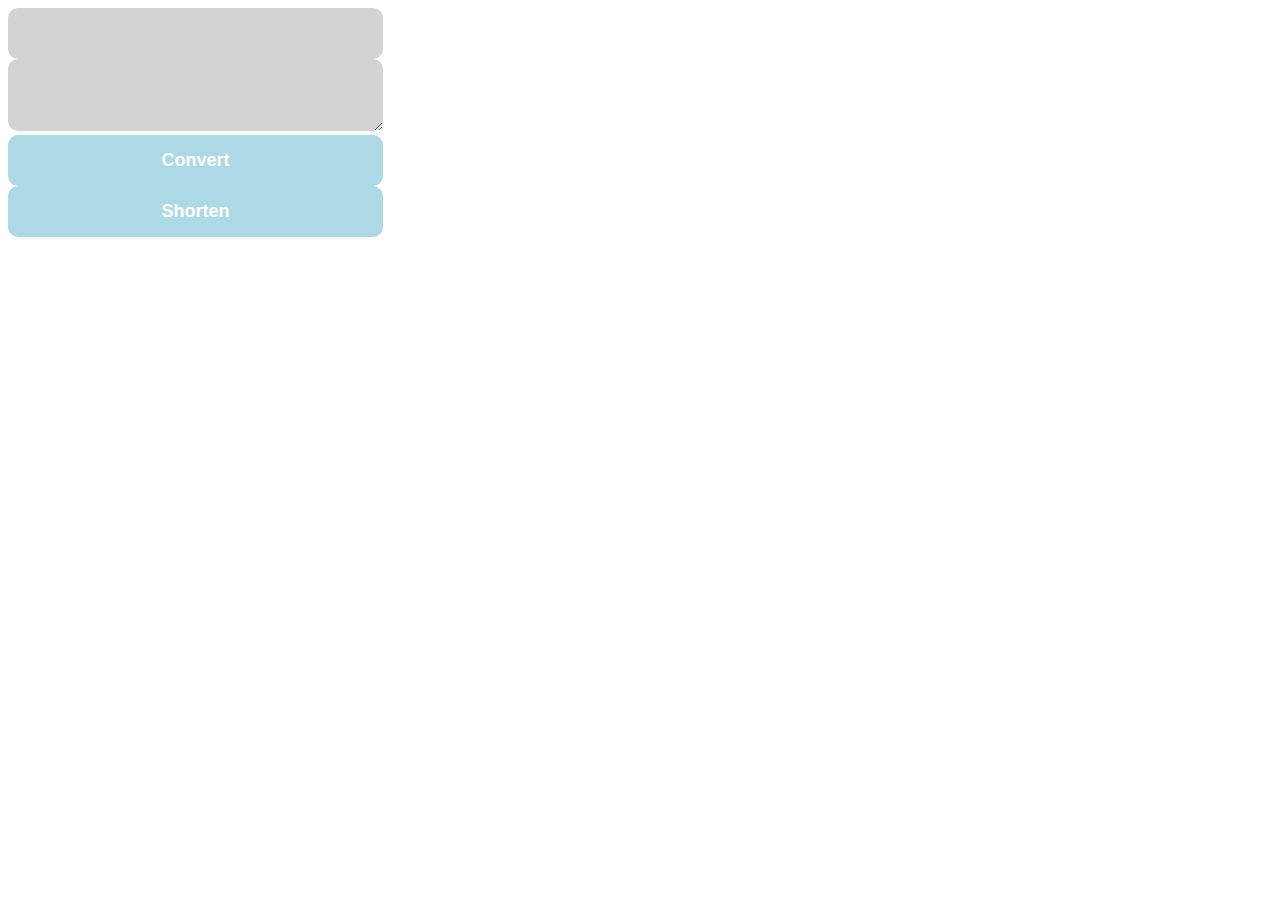
==== index.html @ 166c07dd "Update index.html" ====
<!DOCTYPE html>
<html>

<head>
  <link rel="stylesheet" type="text/css" href="./style.css">
</head>

<body>
  <input type="text" id="input" />
  <br />
  <textarea id="output"></textarea>
  <br />
  <button onclick="splitString()">Convert</button>
  <br />
  <button id="submit">Shorten</button>
  <br />
  <p id="bitlyshort"></p>
  <script src="./clip.js"></script>
  <script src="./bitly.js"></script>
  <script src="./java.js"></script>
</body>

</html>
---- style.css ----
button {
  padding: 15px;
  font-size: 18px;
  font-weight: bold;
  background-color: lightblue;
  border: none;
  border-radius: 10px;
  color: white;
  width: 375px;
}

textarea, input {
  padding: 15px;
  font-size: 18px;
  font-weight: bold;
  border-radius: 10px;
  border: none;
  background-color: lightgrey;
  width: 345px;
}
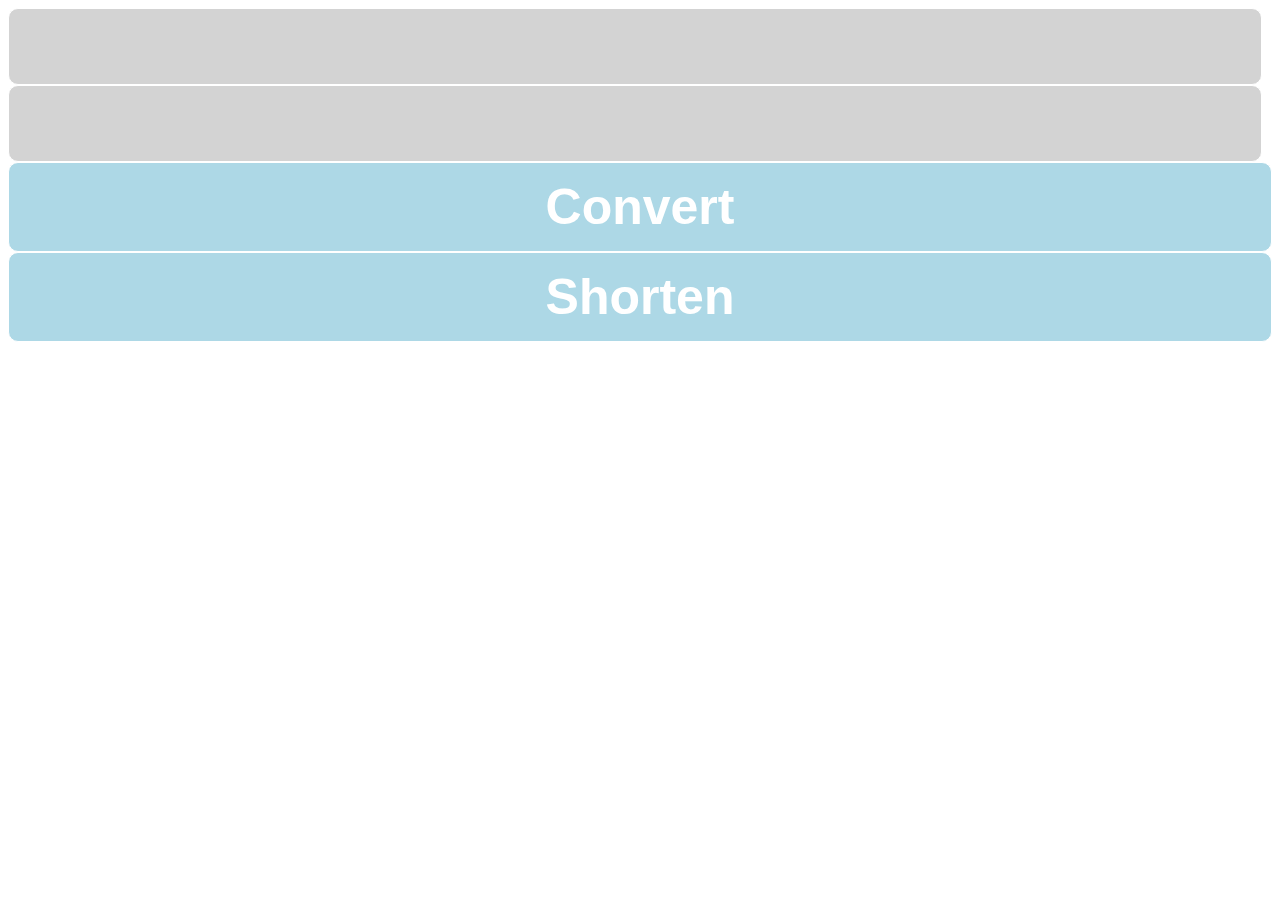
==== commit 682a5dff: "Update index.html" ====
--- a/index.html
+++ b/index.html
@@ -8,7 +8,7 @@
 <body>
   <input type="text" id="input" />
   <br />
-  <textarea id="output"></textarea>
+  <input id="output" />
   <br />
   <button onclick="splitString()">Convert</button>
   <br />
--- a/style.css
+++ b/style.css
@@ -1,20 +1,20 @@
 button {
   padding: 15px;
-  font-size: 18px;
+  font-size: 50px;
   font-weight: bold;
   background-color: lightblue;
-  border: none;
+  border: 1px solid #FFFFFF;
   border-radius: 10px;
   color: white;
-  width: 375px;
+  width: 100%;
 }
 
 textarea, input {
   padding: 15px;
-  font-size: 18px;
+  font-size: 40px;
   font-weight: bold;
   border-radius: 10px;
-  border: none;
+  border: 1px solid #FFFFFF;
   background-color: lightgrey;
-  width: 345px;
+  width: 96.7%;
 }
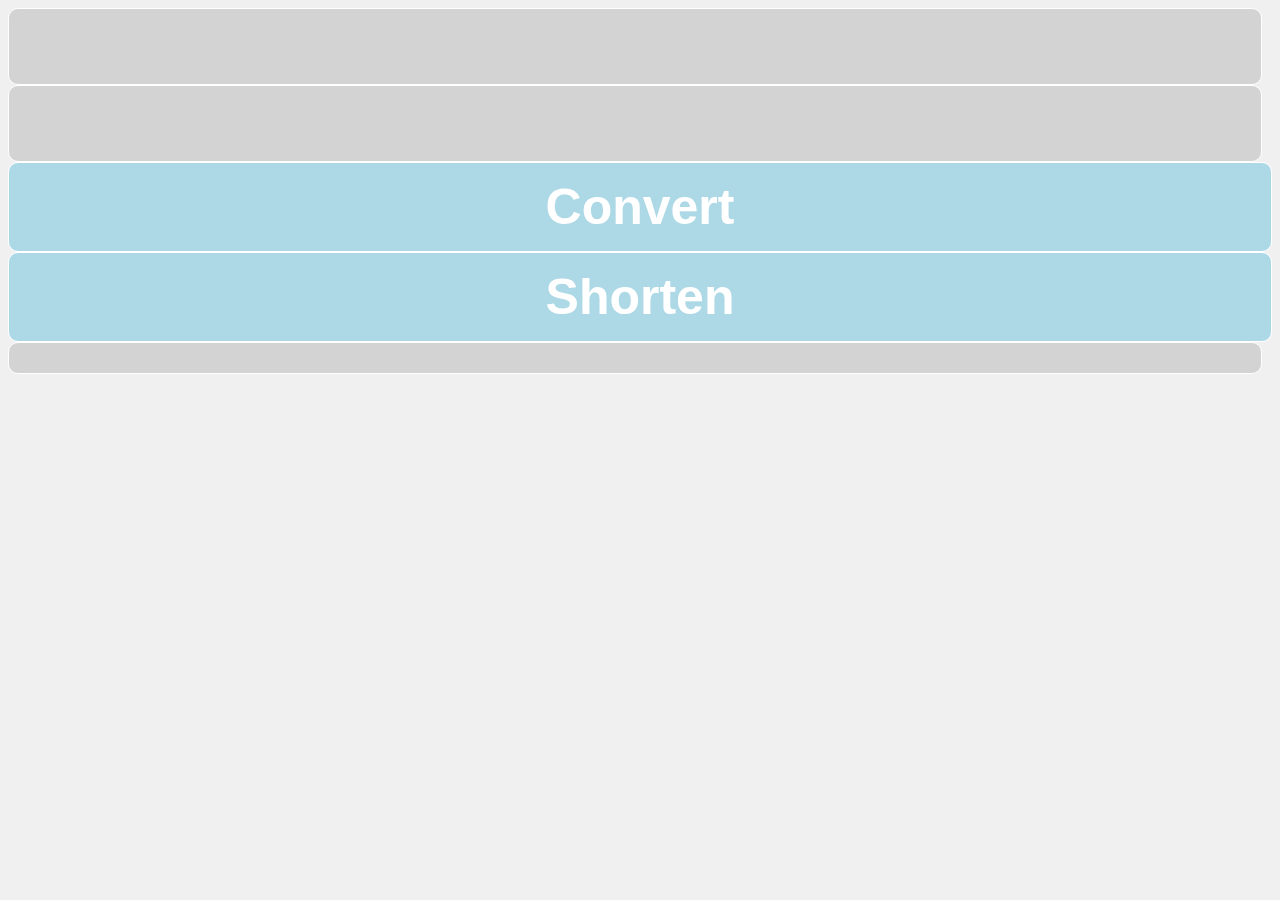
==== commit 19b3b121: "Update index.html" ====
--- a/index.html
+++ b/index.html
@@ -14,7 +14,7 @@
   <br />
   <button id="submit">Shorten</button>
   <br />
-  <p id="bitlyshort"></p>
+  <div align="center" id="bitlyshort"></div>
   <script src="./clip.js"></script>
   <script src="./bitly.js"></script>
   <script src="./java.js"></script>
--- a/style.css
+++ b/style.css
@@ -1,3 +1,7 @@
+body {
+  background: #f0f0f0;
+}
+
 button {
   padding: 15px;
   font-size: 50px;
@@ -7,6 +11,7 @@
   border-radius: 10px;
   color: white;
   width: 100%;
+  font-family: Arial;
 }
 
 textarea, input {
@@ -17,4 +22,18 @@
   border: 1px solid #FFFFFF;
   background-color: lightgrey;
   width: 96.7%;
+  font-family: Arial;
+  color: #333333;
 }
+
+div {
+  padding: 15px;
+  font-size: 40px;
+  font-weight: bold;
+  border-radius: 10px;
+  border: 1px solid #FFFFFF;
+  background-color: lightgrey;
+  width: 96.7%;
+  font-family: Arial;
+  color: #333333;
+}
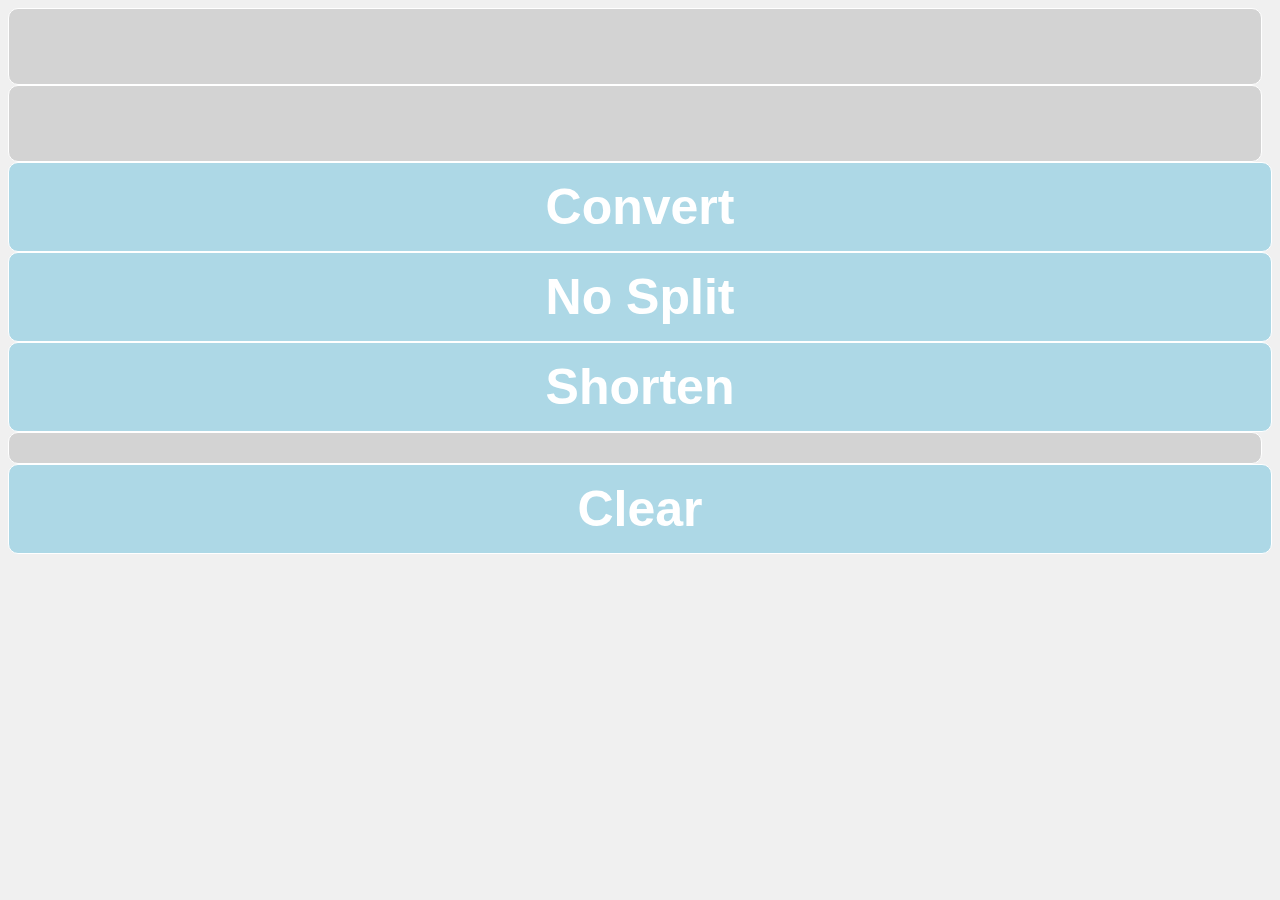
==== commit 54c9cf39: "Update index.html" ====
--- a/index.html
+++ b/index.html
@@ -12,12 +12,17 @@
   <br />
   <button onclick="splitString()">Convert</button>
   <br />
+  <button onclick="noSplit()">No Split</button>
+  <br />
   <button id="submit">Shorten</button>
   <br />
   <div align="center" id="bitlyshort"></div>
+  <button onclick="clearElements()">Clear</button>
+  <br />
   <script src="./clip.js"></script>
   <script src="./bitly.js"></script>
   <script src="./java.js"></script>
+  <script src="./clear.js"></script>
 </body>
 
 </html>
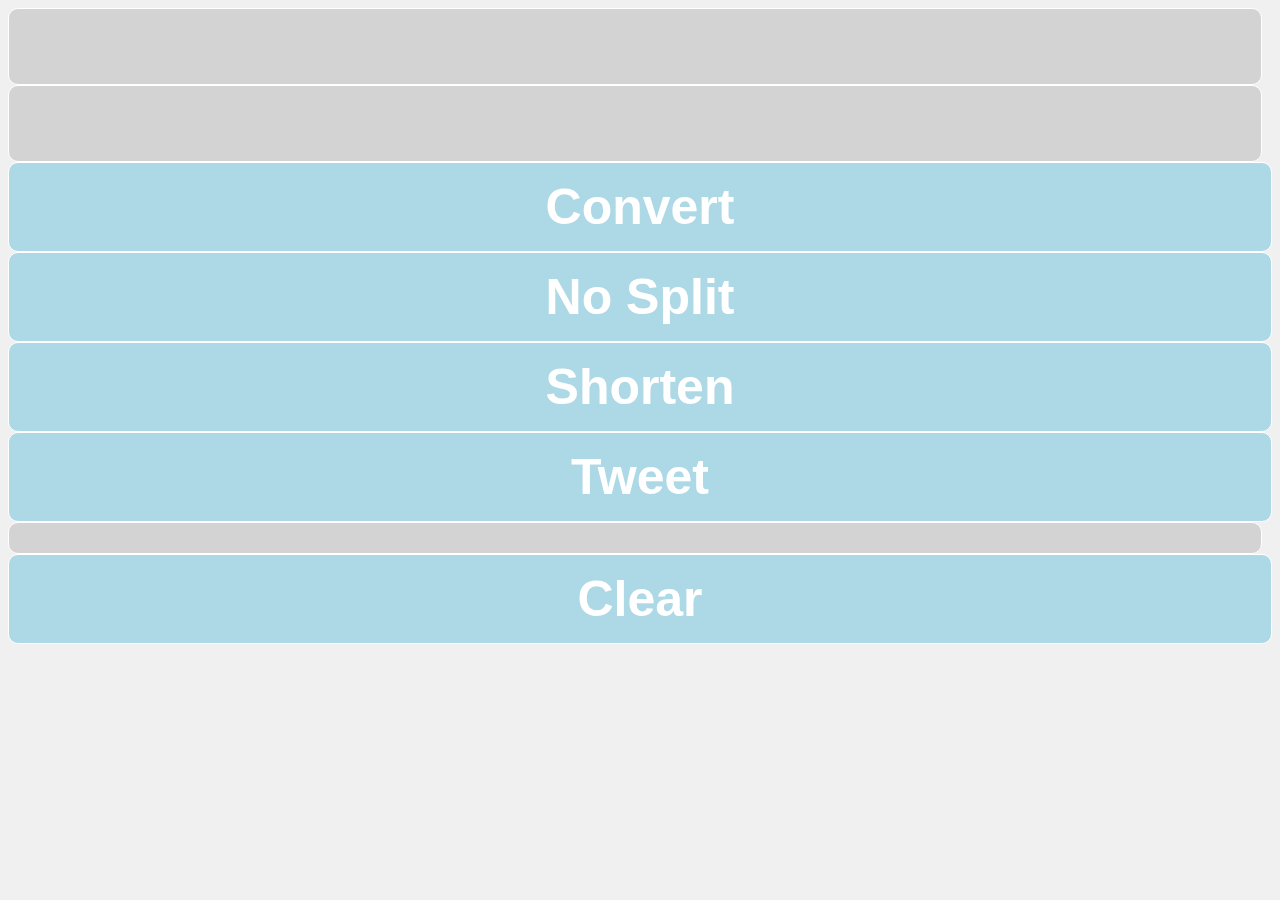
==== commit 493c0b06: "Update index.html" ====
--- a/index.html
+++ b/index.html
@@ -16,12 +16,15 @@
   <br />
   <button id="submit">Shorten</button>
   <br />
+  <button id="tweet">Tweet</button>
+  <br />
   <div align="center" id="bitlyshort"></div>
   <button onclick="clearElements()">Clear</button>
   <br />
   <script src="./clip.js"></script>
+  <script src="./split.js"></script>
+  <script src="./nosplit.js"></script>
   <script src="./bitly.js"></script>
-  <script src="./java.js"></script>
   <script src="./clear.js"></script>
 </body>
 
--- a/style.css
+++ b/style.css
@@ -7,19 +7,20 @@
   font-size: 50px;
   font-weight: bold;
   background-color: lightblue;
-  border: 1px solid #FFFFFF;
+  border: 1px solid #ffffff;
   border-radius: 10px;
   color: white;
   width: 100%;
   font-family: Arial;
 }
 
-textarea, input {
+textarea,
+input {
   padding: 15px;
   font-size: 40px;
   font-weight: bold;
   border-radius: 10px;
-  border: 1px solid #FFFFFF;
+  border: 1px solid #ffffff;
   background-color: lightgrey;
   width: 96.7%;
   font-family: Arial;
@@ -31,7 +32,7 @@
   font-size: 40px;
   font-weight: bold;
   border-radius: 10px;
-  border: 1px solid #FFFFFF;
+  border: 1px solid #ffffff;
   background-color: lightgrey;
   width: 96.7%;
   font-family: Arial;
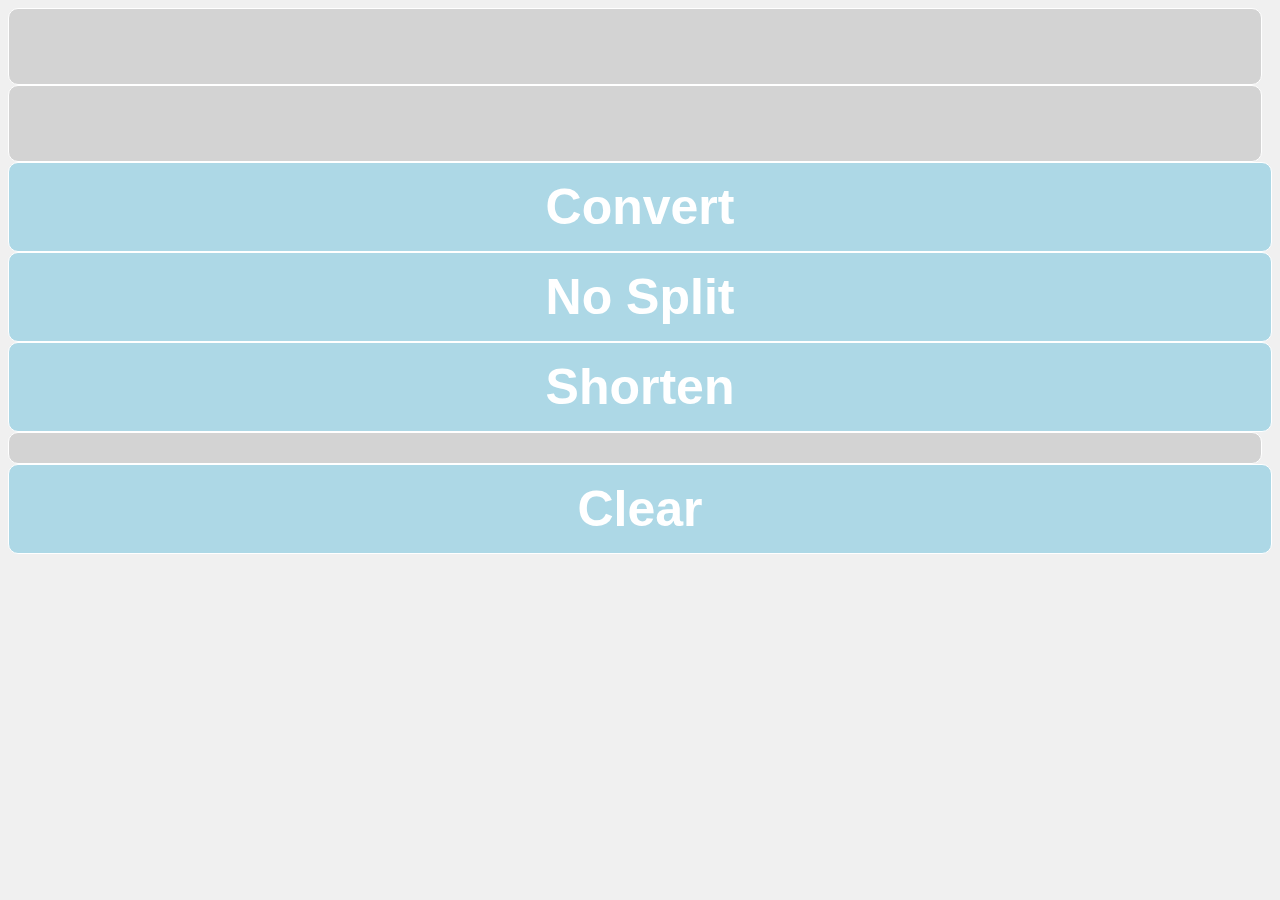
==== commit 3f53adbc: "Update index.html" ====
--- a/index.html
+++ b/index.html
@@ -16,8 +16,6 @@
   <br />
   <button id="submit">Shorten</button>
   <br />
-  <button id="tweet">Tweet</button>
-  <br />
   <div align="center" id="bitlyshort"></div>
   <button onclick="clearElements()">Clear</button>
   <br />
--- a/style.css
+++ b/style.css
@@ -12,21 +12,11 @@
   color: white;
   width: 100%;
   font-family: Arial;
+  cursor: pointer;
 }
 
 textarea,
-input {
-  padding: 15px;
-  font-size: 40px;
-  font-weight: bold;
-  border-radius: 10px;
-  border: 1px solid #ffffff;
-  background-color: lightgrey;
-  width: 96.7%;
-  font-family: Arial;
-  color: #333333;
-}
-
+input,
 div {
   padding: 15px;
   font-size: 40px;
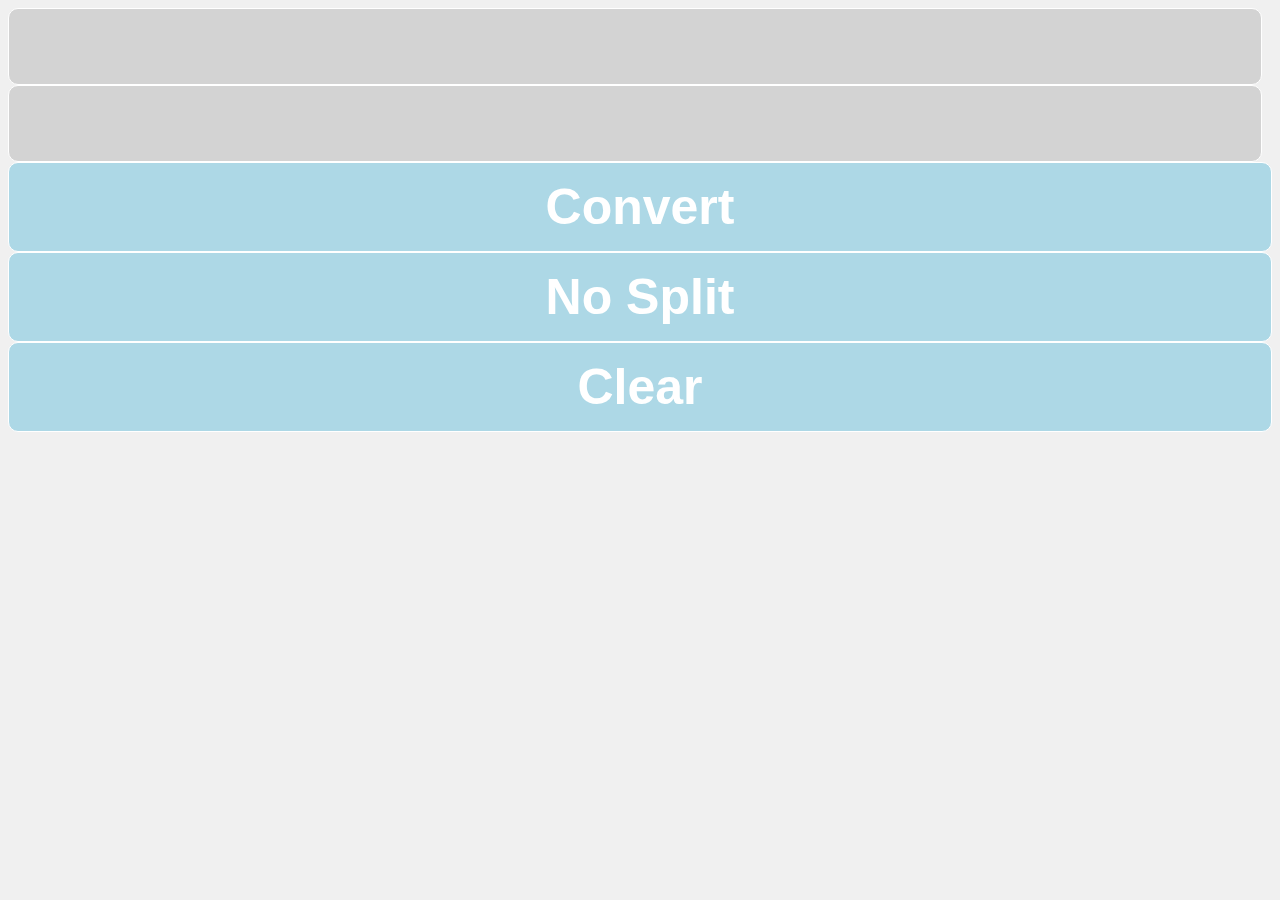
==== commit eea55f32: "Update index.html" ====
--- a/index.html
+++ b/index.html
@@ -14,15 +14,11 @@
   <br />
   <button onclick="noSplit()">No Split</button>
   <br />
-  <button id="submit">Shorten</button>
-  <br />
-  <div align="center" id="bitlyshort"></div>
   <button onclick="clearElements()">Clear</button>
   <br />
   <script src="./clip.js"></script>
   <script src="./split.js"></script>
   <script src="./nosplit.js"></script>
-  <script src="./bitly.js"></script>
   <script src="./clear.js"></script>
 </body>
 
